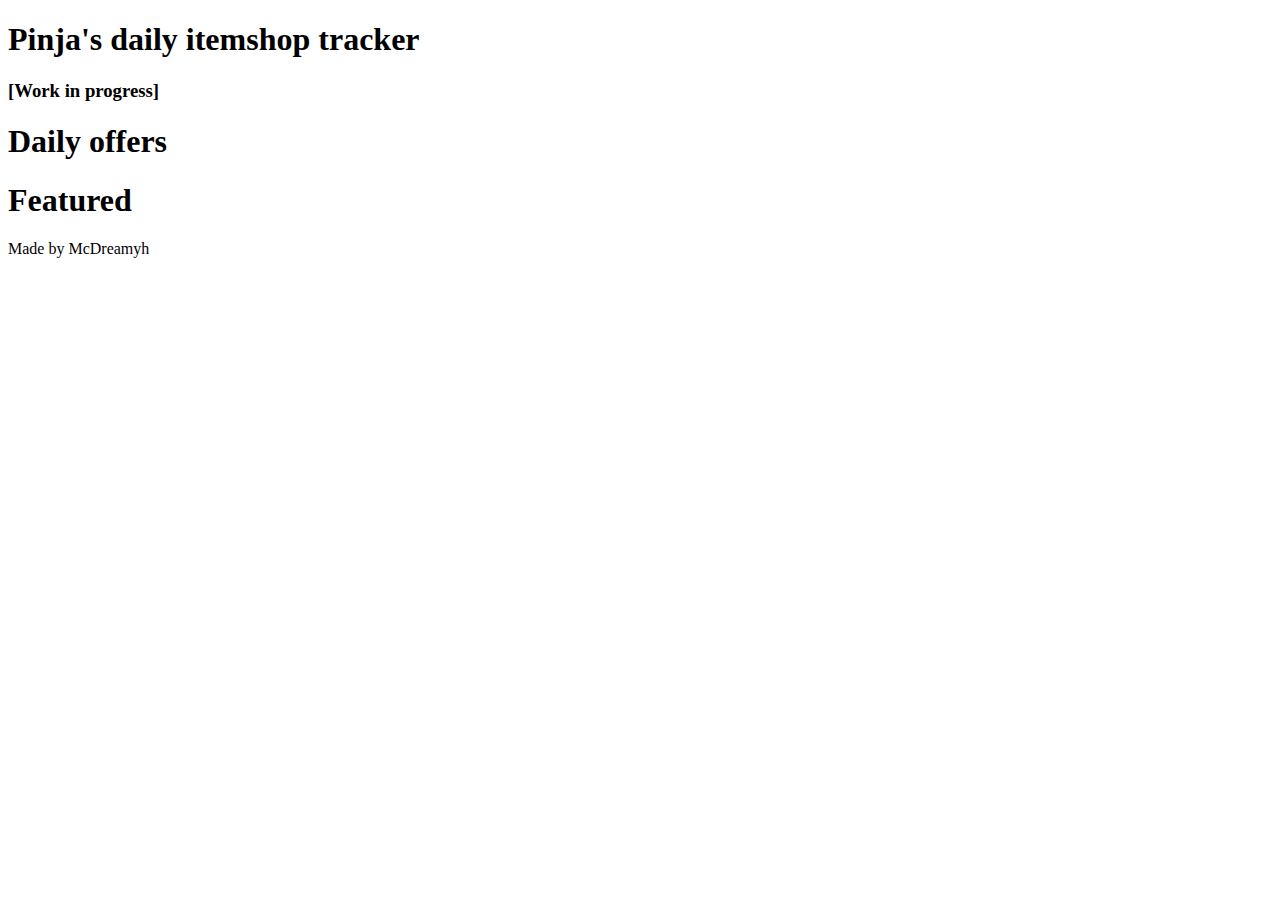
==== index.html @ cdc95f2b "Update index.html" ====
<!DOCTYPE html>
<html>

<head>

    <title></title>

    <link rel="stylesheet" href="style.css">

</head>

<body>


    <header>
        <h1>Pinja's daily itemshop tracker</h1>
        <h3>[Work in progress]</h3>
    </header>
    <div id="cards_daily">
        <H1 id="OTSIKKO">Daily offers</H1>

    </div>

    <div id="cards_featured">
        <H1 id="OTSIKKO">Featured</H1>

    </div>
    <script src="daily.js"></script>
    <script src="jquery-3.6.0.js"></script>
    <footer>
        <p>Made by McDreamyh</p>
    </footer>
</body>

</html>
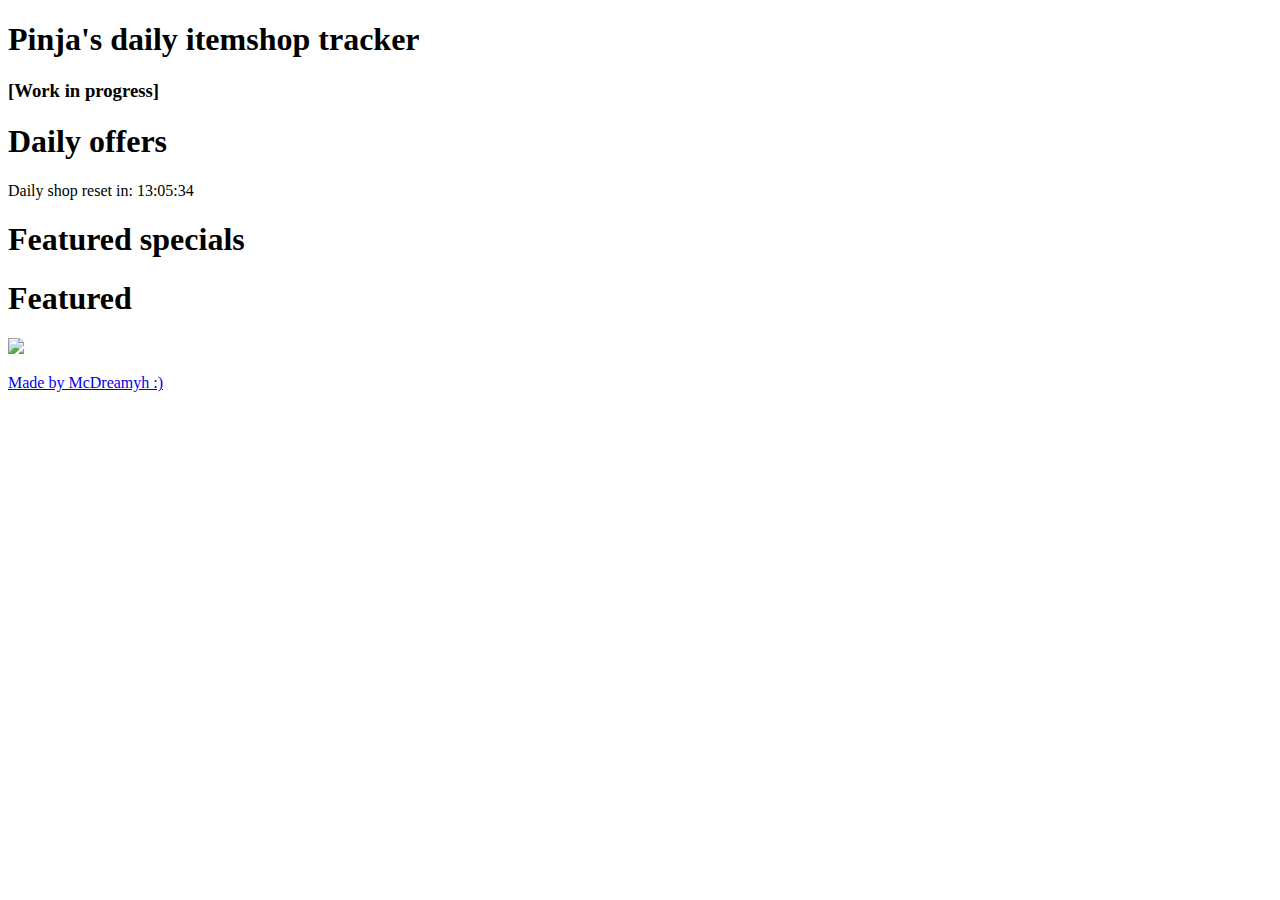
==== commit 1a4022f3: "Update index.html" ====
--- a/index.html
+++ b/index.html
@@ -3,9 +3,13 @@
 
 <head>
 
-    <title></title>
+    <title>Fortnite itemshop tracker!</title>
 
     <link rel="stylesheet" href="style.css">
+    <link rel="apple-touch-icon" sizes="180x180" href="favicon/apple-touch-icon.png">
+    <link rel="icon" type="image/png" sizes="32x32" href="favicon/favicon-32x32.png">
+    <link rel="icon" type="image/png" sizes="16x16" href="favicon/favicon-16x16.png">
+    <link rel="manifest" href="img/site.webmanifest">
 
 </head>
 
@@ -17,18 +21,29 @@
         <h3>[Work in progress]</h3>
     </header>
     <div id="cards_daily">
+
         <H1 id="OTSIKKO">Daily offers</H1>
+        <div class="timer">
+            Daily shop reset in: <span id="time"></span>
+        </div>
+
 
     </div>
+    <div id="cards_featured_special">
+        <H1 id="OTSIKKO">Featured specials</H1>
 
+    </div>
     <div id="cards_featured">
         <H1 id="OTSIKKO">Featured</H1>
 
     </div>
+
     <script src="daily.js"></script>
     <script src="jquery-3.6.0.js"></script>
     <footer>
-        <p>Made by McDreamyh</p>
+        <a href="https://github.com/davidlegartt/fortnitetracker"> <img src="img/GitHub-Mark-32px.png" </a>
+
+            <p>Made by McDreamyh :)</p>
     </footer>
 </body>
 
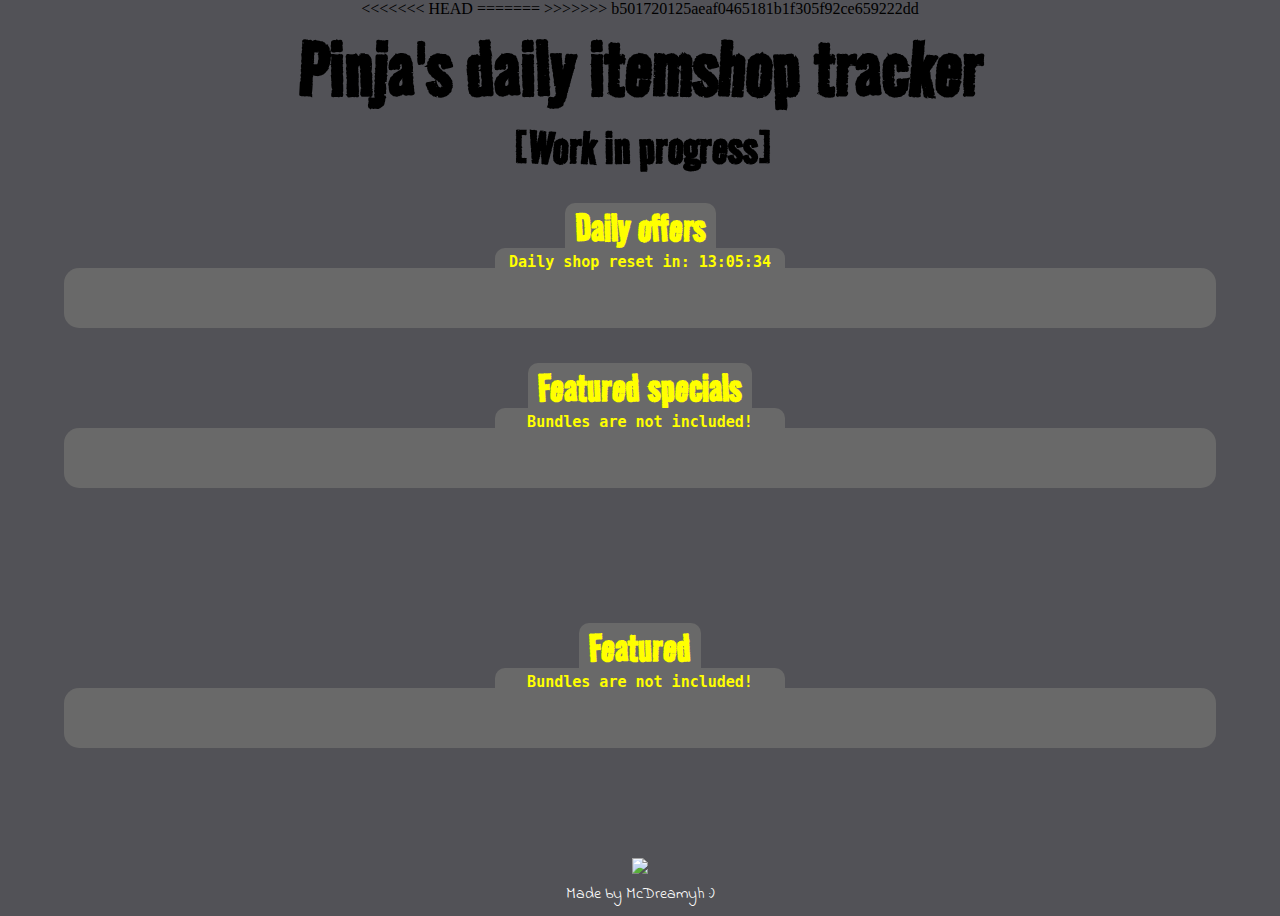
==== commit f07f4d94: "Update" ====
--- a/index.html
+++ b/index.html
@@ -10,6 +10,8 @@
     <link rel="icon" type="image/png" sizes="32x32" href="favicon/favicon-32x32.png">
     <link rel="icon" type="image/png" sizes="16x16" href="favicon/favicon-16x16.png">
     <link rel="manifest" href="img/site.webmanifest">
+    <<<<<<< HEAD <meta name="viewport" content="width=device-width,initial-scale=1.0">
+        ======= >>>>>>> b501720125aeaf0465181b1f305f92ce659222dd
 
 </head>
 
@@ -31,20 +33,26 @@
     </div>
     <div id="cards_featured_special">
         <H1 id="OTSIKKO">Featured specials</H1>
+        <div class="timer">
+            Bundles are not included!
+        </div>
 
     </div>
     <div id="cards_featured">
         <H1 id="OTSIKKO">Featured</H1>
+        <div class="timer">
+            Bundles are not included!
+        </div>
 
     </div>
 
     <script src="daily.js"></script>
     <script src="jquery-3.6.0.js"></script>
     <footer>
-        <a href="https://github.com/davidlegartt/fortnitetracker"> <img src="img/GitHub-Mark-32px.png" </a>
+        <a href="https://github.com/davidlegartt/fortnitetracker"> <img src="img/GitHub-Mark-Light-32px.png" </a>
 
             <p>Made by McDreamyh :)</p>
     </footer>
 </body>
 
-</html>
+</html>--- a/style.css
+++ b/style.css
@@ -0,0 +1,295 @@
+@import url('https://fonts.googleapis.com/css2?family=Indie+Flower&display=swap');
+@import url('https://fonts.googleapis.com/css2?family=Road+Rage&display=swap');
+@import url('https://fonts.googleapis.com/css2?family=Poppins&display=swap');
+* {
+    padding: 0;
+    margin: 0;
+    box-sizing: border-box;
+}
+
+body {
+    background-color: rgb(42, 42, 184);
+    display: flex;
+    align-items: center;
+    flex-direction: column;
+}
+
+header {
+    font-family: 'Road Rage', Arial;
+    font-size: 30px;
+    height: 100px;
+    text-align: center;
+}
+
+#cards_daily {
+    margin-top: 160px;
+    display: flex;
+    justify-content: space-evenly;
+    align-items: center;
+    background-color: rgb(105, 105, 105);
+    padding: 30px 5px;
+    width: 100%;
+    max-width: 1740px;
+    border-radius: 15px;
+    position: relative;
+    flex-wrap: wrap;
+}
+
+#cards_featured {
+    margin-top: 100px;
+    display: flex;
+    justify-content: space-evenly;
+    align-items: center;
+    background-color: rgb(105, 105, 105);
+    padding: 30px 5px;
+    width: 100%;
+    max-width: 1740px;
+    border-radius: 15px;
+    position: relative;
+    flex-wrap: wrap;
+}
+
+#cards_featured_special {
+    margin-top: 100px;
+    display: flex;
+    justify-content: space-evenly;
+    align-items: center;
+    background-color: rgb(105, 105, 105);
+    padding: 30px 5px;
+    width: 100%;
+    max-width: 1740px;
+    border-radius: 15px;
+    position: relative;
+    flex-wrap: wrap;
+}
+
+#OTSIKKO {
+    font-family: 'Road Rage', Arial;
+    position: absolute;
+    font-size: 3rem;
+    top: -40px;
+    left: 0;
+    right: 0;
+    margin: 0 auto;
+    color: yellow;
+    background-color: rgb(105, 105, 105);
+    width: max-content;
+    padding: 0px 10px 10px;
+    border-radius: 10px;
+}
+
+.timer {
+    font-family: 'Monospace', Arial;
+    position: absolute;
+    font-size: 15px;
+    top: 10px;
+    left: 0;
+    right: 0;
+    margin: 0 auto;
+    color: yellow;
+    /*background-color: rgb(105, 105, 105);*/
+    width: 290px;
+    padding: 5px 5px 10px;
+    border-radius: 10px 10px 0px 0px;
+    text-align: center;
+    display: block;
+    font-weight: 700;
+}
+
+.card {
+    display: flex;
+    background-color: rgb(148, 148, 150);
+    width: 160px;
+    height: 240px;
+    border-radius: 15px;
+    padding: 0px 10px;
+    flex-direction: column;
+    justify-content: space-between;
+    align-items: center;
+    color: white;
+    font-family: 'Poppins', Arial;
+    font-size: 1rem;
+    margin: 15px 10px;
+    -webkit-box-shadow: 0px 0px 15px 0px rgba(0, 0, 0, 0.75);
+    -moz-box-shadow: 0px 0px 15px 0px rgba(0, 0, 0, 0.75);
+    box-shadow: 0px 0px 15px 0px rgba(0, 0, 0, 0.75);
+    text-align: center;
+    overflow: hidden;
+}
+
+.card span {
+    display: flex;
+    height: 30px;
+    align-items: center;
+}
+
+#v_buck {
+    margin-left: 5px;
+}
+
+#image {
+    /*DEBUG BORDER
+border: 4px solid red; */
+    max-height: 125px;
+}
+
+#introduce,
+#introduce1 {
+    font-size: 10px;
+    color: rgb(82, 82, 87);
+}
+
+footer {
+    padding: 10px;
+    font-family: 'Indie Flower', Helvetica, sans-serif;
+    text-align: center;
+    text-decoration: none;
+    color: white;
+}
+
+footer a {
+    text-decoration: none;
+    color: white;
+}
+
+
+/*DESKTOP*/
+
+@media only screen and (min-width: 768px) {
+    * {
+        padding: 0;
+        margin: 0;
+        box-sizing: border-box;
+    }
+    body {
+        background-color: rgb(82, 82, 87);
+        display: flex;
+        align-items: center;
+        flex-direction: column;
+    }
+    header {
+        font-family: 'Road Rage', Arial;
+        font-size: 45px;
+        height: 100px;
+        text-align: center;
+    }
+    #cards_daily {
+        margin-top: 150px;
+        display: flex;
+        justify-content: space-evenly;
+        align-items: center;
+        background-color: rgb(105, 105, 105);
+        padding: 30px;
+        width: 90%;
+        max-width: 1740px;
+        border-radius: 15px;
+        position: relative;
+        flex-wrap: wrap;
+    }
+    #cards_featured {
+        margin-top: 100px;
+        margin-bottom: 100px;
+        display: flex;
+        justify-content: center;
+        align-items: center;
+        flex-wrap: wrap;
+        background-color: rgb(105, 105, 105);
+        padding: 30px 10px;
+        width: 90%;
+        max-width: 1740px;
+        max-height: max-content;
+        border-radius: 15px;
+        position: relative;
+    }
+    #cards_featured_special {
+        margin-top: 100px;
+        margin-bottom: 100px;
+        display: flex;
+        justify-content: center;
+        align-items: center;
+        flex-wrap: wrap;
+        background-color: rgb(105, 105, 105);
+        padding: 30px 10px;
+        width: 90%;
+        max-width: 1740px;
+        max-height: max-content;
+        border-radius: 15px;
+        position: relative;
+    }
+    #OTSIKKO {
+        font-family: 'Road Rage', Arial;
+        position: absolute;
+        font-size: 45px;
+        top: -65px;
+        left: 0px;
+        color: yellow;
+        background-color: rgb(105, 105, 105);
+        width: max-content;
+        padding: 0px 10px 10px;
+        border-radius: 10px;
+    }
+    .timer {
+        font-family: 'Monospace', Arial;
+        position: absolute;
+        font-size: 15px;
+        top: -20px;
+        right: 0px;
+        color: yellow;
+        background-color: rgb(105, 105, 105);
+        width: 290px;
+        padding: 5px 5px 10px;
+        border-radius: 10px 10px 0px 0px;
+        text-align: center;
+        display: block;
+        font-weight: 700;
+    }
+    .card {
+        display: flex;
+        background-color: rgb(148, 148, 150);
+        width: 230px;
+        height: 340px;
+        border-radius: 15px;
+        padding: 0px 10px;
+        flex-direction: column;
+        justify-content: space-between;
+        align-items: center;
+        color: white;
+        font-family: 'Poppins', Arial;
+        font-size: 22px;
+        margin: 15px 10px;
+        -webkit-box-shadow: 0px 0px 15px 0px rgba(0, 0, 0, 0.75);
+        -moz-box-shadow: 0px 0px 15px 0px rgba(0, 0, 0, 0.75);
+        box-shadow: 0px 0px 15px 0px rgba(0, 0, 0, 0.75);
+        text-align: center;
+        overflow: hidden;
+    }
+    .card span {
+        display: flex;
+        height: 30px;
+        align-items: center;
+    }
+    #v_buck {
+        margin-left: 5px;
+    }
+    #image {
+        /*DEBUG BORDER
+    border: 4px solid red; */
+        max-height: 250px;
+    }
+    #introduce,
+    #introduce1 {
+        font-size: 10px;
+        color: rgb(82, 82, 87);
+    }
+    footer {
+        padding: 10px;
+        font-family: 'Indie Flower', Helvetica, sans-serif;
+        text-align: center;
+        text-decoration: none;
+        color: white;
+    }
+    footer a {
+        text-decoration: none;
+        color: white;
+    }
+}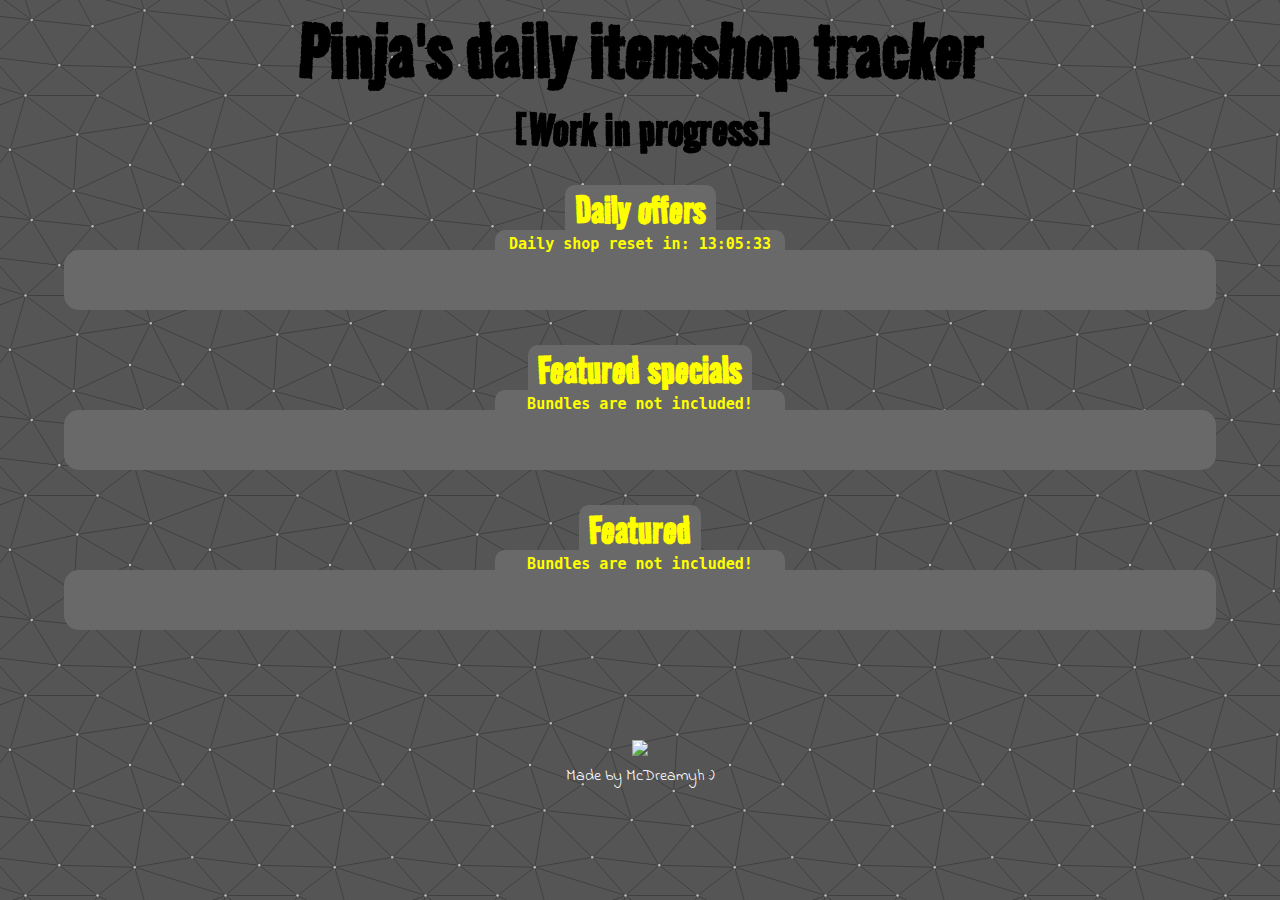
==== commit b918c9a5: "Fix" ====
--- a/index.html
+++ b/index.html
@@ -5,14 +5,15 @@
 
     <title>Fortnite itemshop tracker!</title>
 
-    <link rel="stylesheet" href="style.css">
+    <link rel="stylesheet" href="style.css?v=2">
     <link rel="apple-touch-icon" sizes="180x180" href="favicon/apple-touch-icon.png">
     <link rel="icon" type="image/png" sizes="32x32" href="favicon/favicon-32x32.png">
     <link rel="icon" type="image/png" sizes="16x16" href="favicon/favicon-16x16.png">
     <link rel="manifest" href="img/site.webmanifest">
-    <<<<<<< HEAD <meta name="viewport" content="width=device-width,initial-scale=1.0">
-        ======= >>>>>>> b501720125aeaf0465181b1f305f92ce659222dd
-
+    <meta name="viewport" content="width=device-width,initial-scale=1.0">
+    <!--KOKEILU-->
+    <script type="module" defer src="daily.js"></script>
+    <script defer src="jquery-3.6.0.js"></script>
 </head>
 
 <body>
@@ -46,8 +47,7 @@
 
     </div>
 
-    <script src="daily.js"></script>
-    <script src="jquery-3.6.0.js"></script>
+
     <footer>
         <a href="https://github.com/davidlegartt/fortnitetracker"> <img src="img/GitHub-Mark-Light-32px.png" </a>
 
--- a/style.css
+++ b/style.css
@@ -1,295 +1,301 @@
-@import url('https://fonts.googleapis.com/css2?family=Indie+Flower&display=swap');
-@import url('https://fonts.googleapis.com/css2?family=Road+Rage&display=swap');
-@import url('https://fonts.googleapis.com/css2?family=Poppins&display=swap');
-* {
-    padding: 0;
-    margin: 0;
-    box-sizing: border-box;
-}
-
-body {
-    background-color: rgb(42, 42, 184);
-    display: flex;
-    align-items: center;
-    flex-direction: column;
-}
-
-header {
-    font-family: 'Road Rage', Arial;
-    font-size: 30px;
-    height: 100px;
-    text-align: center;
-}
-
-#cards_daily {
-    margin-top: 160px;
-    display: flex;
-    justify-content: space-evenly;
-    align-items: center;
-    background-color: rgb(105, 105, 105);
-    padding: 30px 5px;
-    width: 100%;
-    max-width: 1740px;
-    border-radius: 15px;
-    position: relative;
-    flex-wrap: wrap;
-}
-
-#cards_featured {
-    margin-top: 100px;
-    display: flex;
-    justify-content: space-evenly;
-    align-items: center;
-    background-color: rgb(105, 105, 105);
-    padding: 30px 5px;
-    width: 100%;
-    max-width: 1740px;
-    border-radius: 15px;
-    position: relative;
-    flex-wrap: wrap;
-}
-
-#cards_featured_special {
-    margin-top: 100px;
-    display: flex;
-    justify-content: space-evenly;
-    align-items: center;
-    background-color: rgb(105, 105, 105);
-    padding: 30px 5px;
-    width: 100%;
-    max-width: 1740px;
-    border-radius: 15px;
-    position: relative;
-    flex-wrap: wrap;
-}
-
-#OTSIKKO {
-    font-family: 'Road Rage', Arial;
-    position: absolute;
-    font-size: 3rem;
-    top: -40px;
-    left: 0;
-    right: 0;
-    margin: 0 auto;
-    color: yellow;
-    background-color: rgb(105, 105, 105);
-    width: max-content;
-    padding: 0px 10px 10px;
-    border-radius: 10px;
-}
-
-.timer {
-    font-family: 'Monospace', Arial;
-    position: absolute;
-    font-size: 15px;
-    top: 10px;
-    left: 0;
-    right: 0;
-    margin: 0 auto;
-    color: yellow;
-    /*background-color: rgb(105, 105, 105);*/
-    width: 290px;
-    padding: 5px 5px 10px;
-    border-radius: 10px 10px 0px 0px;
-    text-align: center;
-    display: block;
-    font-weight: 700;
-}
-
-.card {
-    display: flex;
-    background-color: rgb(148, 148, 150);
-    width: 160px;
-    height: 240px;
-    border-radius: 15px;
-    padding: 0px 10px;
-    flex-direction: column;
-    justify-content: space-between;
-    align-items: center;
-    color: white;
-    font-family: 'Poppins', Arial;
-    font-size: 1rem;
-    margin: 15px 10px;
-    -webkit-box-shadow: 0px 0px 15px 0px rgba(0, 0, 0, 0.75);
-    -moz-box-shadow: 0px 0px 15px 0px rgba(0, 0, 0, 0.75);
-    box-shadow: 0px 0px 15px 0px rgba(0, 0, 0, 0.75);
-    text-align: center;
-    overflow: hidden;
-}
-
-.card span {
-    display: flex;
-    height: 30px;
-    align-items: center;
-}
-
-#v_buck {
-    margin-left: 5px;
-}
-
-#image {
-    /*DEBUG BORDER
-border: 4px solid red; */
-    max-height: 125px;
-}
-
-#introduce,
-#introduce1 {
-    font-size: 10px;
-    color: rgb(82, 82, 87);
-}
-
-footer {
-    padding: 10px;
-    font-family: 'Indie Flower', Helvetica, sans-serif;
-    text-align: center;
-    text-decoration: none;
-    color: white;
-}
-
-footer a {
-    text-decoration: none;
-    color: white;
-}
-
-
-/*DESKTOP*/
-
-@media only screen and (min-width: 768px) {
-    * {
-        padding: 0;
-        margin: 0;
-        box-sizing: border-box;
-    }
-    body {
-        background-color: rgb(82, 82, 87);
-        display: flex;
-        align-items: center;
-        flex-direction: column;
-    }
-    header {
-        font-family: 'Road Rage', Arial;
-        font-size: 45px;
-        height: 100px;
-        text-align: center;
-    }
-    #cards_daily {
-        margin-top: 150px;
-        display: flex;
-        justify-content: space-evenly;
-        align-items: center;
-        background-color: rgb(105, 105, 105);
-        padding: 30px;
-        width: 90%;
-        max-width: 1740px;
-        border-radius: 15px;
-        position: relative;
-        flex-wrap: wrap;
-    }
-    #cards_featured {
-        margin-top: 100px;
-        margin-bottom: 100px;
-        display: flex;
-        justify-content: center;
-        align-items: center;
-        flex-wrap: wrap;
-        background-color: rgb(105, 105, 105);
-        padding: 30px 10px;
-        width: 90%;
-        max-width: 1740px;
-        max-height: max-content;
-        border-radius: 15px;
-        position: relative;
-    }
-    #cards_featured_special {
-        margin-top: 100px;
-        margin-bottom: 100px;
-        display: flex;
-        justify-content: center;
-        align-items: center;
-        flex-wrap: wrap;
-        background-color: rgb(105, 105, 105);
-        padding: 30px 10px;
-        width: 90%;
-        max-width: 1740px;
-        max-height: max-content;
-        border-radius: 15px;
-        position: relative;
-    }
-    #OTSIKKO {
-        font-family: 'Road Rage', Arial;
-        position: absolute;
-        font-size: 45px;
-        top: -65px;
-        left: 0px;
-        color: yellow;
-        background-color: rgb(105, 105, 105);
-        width: max-content;
-        padding: 0px 10px 10px;
-        border-radius: 10px;
-    }
-    .timer {
-        font-family: 'Monospace', Arial;
-        position: absolute;
-        font-size: 15px;
-        top: -20px;
-        right: 0px;
-        color: yellow;
-        background-color: rgb(105, 105, 105);
-        width: 290px;
-        padding: 5px 5px 10px;
-        border-radius: 10px 10px 0px 0px;
-        text-align: center;
-        display: block;
-        font-weight: 700;
-    }
-    .card {
-        display: flex;
-        background-color: rgb(148, 148, 150);
-        width: 230px;
-        height: 340px;
-        border-radius: 15px;
-        padding: 0px 10px;
-        flex-direction: column;
-        justify-content: space-between;
-        align-items: center;
-        color: white;
-        font-family: 'Poppins', Arial;
-        font-size: 22px;
-        margin: 15px 10px;
-        -webkit-box-shadow: 0px 0px 15px 0px rgba(0, 0, 0, 0.75);
-        -moz-box-shadow: 0px 0px 15px 0px rgba(0, 0, 0, 0.75);
-        box-shadow: 0px 0px 15px 0px rgba(0, 0, 0, 0.75);
-        text-align: center;
-        overflow: hidden;
-    }
-    .card span {
-        display: flex;
-        height: 30px;
-        align-items: center;
-    }
-    #v_buck {
-        margin-left: 5px;
-    }
-    #image {
-        /*DEBUG BORDER
-    border: 4px solid red; */
-        max-height: 250px;
-    }
-    #introduce,
-    #introduce1 {
-        font-size: 10px;
-        color: rgb(82, 82, 87);
-    }
-    footer {
-        padding: 10px;
-        font-family: 'Indie Flower', Helvetica, sans-serif;
-        text-align: center;
-        text-decoration: none;
-        color: white;
-    }
-    footer a {
-        text-decoration: none;
-        color: white;
-    }
+@import url('https://fonts.googleapis.com/css2?family=Indie+Flower&display=swap');
+@import url('https://fonts.googleapis.com/css2?family=Road+Rage&display=swap');
+@import url('https://fonts.googleapis.com/css2?family=Poppins&display=swap');
+* {
+    padding: 0;
+    margin: 0;
+    box-sizing: border-box;
+}
+
+body {
+    display: flex;
+    align-items: center;
+    flex-direction: column;
+    background-repeat: repeat;
+    background-attachment: fixed;
+    background-color: #555555;
+    background-image: url("data:image/svg+xml,%3Csvg xmlns='http://www.w3.org/2000/svg' width='200' height='200' viewBox='0 0 800 800'%3E%3Cg fill='none' stroke='%23000000' stroke-width='1'%3E%3Cpath d='M769 229L1037 260.9M927 880L731 737 520 660 309 538 40 599 295 764 126.5 879.5 40 599-197 493 102 382-31 229 126.5 79.5-69-63'/%3E%3Cpath d='M-31 229L237 261 390 382 603 493 308.5 537.5 101.5 381.5M370 905L295 764'/%3E%3Cpath d='M520 660L578 842 731 737 840 599 603 493 520 660 295 764 309 538 390 382 539 269 769 229 577.5 41.5 370 105 295 -36 126.5 79.5 237 261 102 382 40 599 -69 737 127 880'/%3E%3Cpath d='M520-140L578.5 42.5 731-63M603 493L539 269 237 261 370 105M902 382L539 269M390 382L102 382'/%3E%3Cpath d='M-222 42L126.5 79.5 370 105 539 269 577.5 41.5 927 80 769 229 902 382 603 493 731 737M295-36L577.5 41.5M578 842L295 764M40-201L127 80M102 382L-261 269'/%3E%3C/g%3E%3Cg fill='%23BBBBBB'%3E%3Ccircle cx='769' cy='229' r='5'/%3E%3Ccircle cx='539' cy='269' r='5'/%3E%3Ccircle cx='603' cy='493' r='5'/%3E%3Ccircle cx='731' cy='737' r='5'/%3E%3Ccircle cx='520' cy='660' r='5'/%3E%3Ccircle cx='309' cy='538' r='5'/%3E%3Ccircle cx='295' cy='764' r='5'/%3E%3Ccircle cx='40' cy='599' r='5'/%3E%3Ccircle cx='102' cy='382' r='5'/%3E%3Ccircle cx='127' cy='80' r='5'/%3E%3Ccircle cx='370' cy='105' r='5'/%3E%3Ccircle cx='578' cy='42' r='5'/%3E%3Ccircle cx='237' cy='261' r='5'/%3E%3Ccircle cx='390' cy='382' r='5'/%3E%3C/g%3E%3C/svg%3E");
+}
+
+header {
+    font-family: 'Road Rage', Arial;
+    font-size: 30px;
+    height: 100px;
+    text-align: center;
+}
+
+#cards_daily {
+    background-color: rgba(105, 105, 105);
+    margin-top: 160px;
+    display: flex;
+    justify-content: space-evenly;
+    align-items: center;
+    padding: 30px 5px;
+    width: 100%;
+    max-width: 1740px;
+    position: relative;
+    flex-wrap: wrap;
+    border-radius: 15px;
+}
+
+#cards_featured {
+    margin-top: 100px;
+    display: flex;
+    justify-content: space-evenly;
+    align-items: center;
+    background-color: rgba(105, 105, 105);
+    padding: 30px 5px;
+    width: 100%;
+    max-width: 1740px;
+    border-radius: 15px;
+    position: relative;
+    flex-wrap: wrap;
+}
+
+#cards_featured_special {
+    margin-top: 100px;
+    display: flex;
+    justify-content: space-evenly;
+    align-items: center;
+    background-color: rgb(105, 105, 105);
+    padding: 30px 5px;
+    width: 100%;
+    max-width: 1740px;
+    border-radius: 15px;
+    position: relative;
+    flex-wrap: wrap;
+}
+
+#OTSIKKO {
+    font-family: 'Road Rage', Arial;
+    position: absolute;
+    font-size: 3rem;
+    top: -40px;
+    left: 0;
+    right: 0;
+    margin: 0 auto;
+    color: yellow;
+    background-color: rgb(105, 105, 105);
+    width: max-content;
+    padding: 0px 10px 10px;
+    border-radius: 10px;
+}
+
+.timer {
+    font-family: 'Monospace', Arial;
+    position: absolute;
+    font-size: 15px;
+    top: 10px;
+    left: 0;
+    right: 0;
+    margin: 0 auto;
+    color: yellow;
+    /*background-color: rgb(105, 105, 105);*/
+    width: 290px;
+    padding: 5px 5px 10px;
+    border-radius: 10px 10px 0px 0px;
+    text-align: center;
+    display: block;
+    font-weight: 700;
+}
+
+.card {
+    display: flex;
+    background-color: rgb(148, 148, 150);
+    width: 160px;
+    height: 240px;
+    border-radius: 15px;
+    padding: 0px 10px;
+    flex-direction: column;
+    justify-content: space-between;
+    align-items: center;
+    color: white;
+    font-family: 'Poppins', Arial;
+    font-size: 1rem;
+    margin: 15px 10px;
+    -webkit-box-shadow: 0px 0px 15px 0px rgba(0, 0, 0, 0.75);
+    -moz-box-shadow: 0px 0px 15px 0px rgba(0, 0, 0, 0.75);
+    box-shadow: 0px 0px 15px 0px rgba(0, 0, 0, 0.75);
+    text-align: center;
+    overflow: hidden;
+}
+
+.card span {
+    display: flex;
+    height: 30px;
+    align-items: center;
+}
+
+#v_buck {
+    margin-left: 5px;
+}
+
+#image {
+    /*DEBUG BORDER
+border: 4px solid red; */
+    max-height: 125px;
+}
+
+#introduce,
+#introduce1 {
+    font-size: 10px;
+    color: rgb(82, 82, 87);
+}
+
+footer {
+    padding: 10px;
+    font-family: 'Indie Flower', Helvetica, sans-serif;
+    text-align: center;
+    text-decoration: none;
+    color: white;
+}
+
+footer a {
+    text-decoration: none;
+    color: white;
+}
+
+
+/*DESKTOP*/
+
+@media only screen and (min-width: 768px) {
+    * {
+        padding: 0;
+        margin: 0;
+        box-sizing: border-box;
+    }
+    body {
+        display: flex;
+        align-items: center;
+        flex-direction: column;
+        background-repeat: repeat;
+        background-attachment: fixed;
+        background-color: #555555;
+        background-image: url("data:image/svg+xml,%3Csvg xmlns='http://www.w3.org/2000/svg' width='200' height='200' viewBox='0 0 800 800'%3E%3Cg fill='none' stroke='%23000000' stroke-width='1'%3E%3Cpath d='M769 229L1037 260.9M927 880L731 737 520 660 309 538 40 599 295 764 126.5 879.5 40 599-197 493 102 382-31 229 126.5 79.5-69-63'/%3E%3Cpath d='M-31 229L237 261 390 382 603 493 308.5 537.5 101.5 381.5M370 905L295 764'/%3E%3Cpath d='M520 660L578 842 731 737 840 599 603 493 520 660 295 764 309 538 390 382 539 269 769 229 577.5 41.5 370 105 295 -36 126.5 79.5 237 261 102 382 40 599 -69 737 127 880'/%3E%3Cpath d='M520-140L578.5 42.5 731-63M603 493L539 269 237 261 370 105M902 382L539 269M390 382L102 382'/%3E%3Cpath d='M-222 42L126.5 79.5 370 105 539 269 577.5 41.5 927 80 769 229 902 382 603 493 731 737M295-36L577.5 41.5M578 842L295 764M40-201L127 80M102 382L-261 269'/%3E%3C/g%3E%3Cg fill='%23BBBBBB'%3E%3Ccircle cx='769' cy='229' r='5'/%3E%3Ccircle cx='539' cy='269' r='5'/%3E%3Ccircle cx='603' cy='493' r='5'/%3E%3Ccircle cx='731' cy='737' r='5'/%3E%3Ccircle cx='520' cy='660' r='5'/%3E%3Ccircle cx='309' cy='538' r='5'/%3E%3Ccircle cx='295' cy='764' r='5'/%3E%3Ccircle cx='40' cy='599' r='5'/%3E%3Ccircle cx='102' cy='382' r='5'/%3E%3Ccircle cx='127' cy='80' r='5'/%3E%3Ccircle cx='370' cy='105' r='5'/%3E%3Ccircle cx='578' cy='42' r='5'/%3E%3Ccircle cx='237' cy='261' r='5'/%3E%3Ccircle cx='390' cy='382' r='5'/%3E%3C/g%3E%3C/svg%3E");
+    }
+    header {
+        font-family: 'Road Rage', Arial;
+        font-size: 45px;
+        height: 100px;
+        text-align: center;
+    }
+    #cards_daily {
+        margin-top: 150px;
+        display: flex;
+        justify-content: center;
+        align-items: center;
+        padding: 30px;
+        width: 90%;
+        max-width: 1740px;
+        position: relative;
+        flex-wrap: wrap;
+        background-color: rgb(105, 105, 105);
+        border-radius: 15px;
+    }
+    #cards_featured {
+        margin-top: 100px;
+        margin-bottom: 100px;
+        display: flex;
+        justify-content: center;
+        align-items: center;
+        flex-wrap: wrap;
+        background-color: rgb(105, 105, 105);
+        padding: 30px 10px;
+        width: 90%;
+        max-width: 1740px;
+        max-height: max-content;
+        border-radius: 15px;
+        position: relative;
+    }
+    #cards_featured_special {
+        margin-top: 100px;
+        display: flex;
+        justify-content: center;
+        align-items: center;
+        flex-wrap: wrap;
+        background-color: rgb(105, 105, 105);
+        padding: 30px 10px;
+        width: 90%;
+        max-width: 1740px;
+        max-height: max-content;
+        border-radius: 15px;
+        position: relative;
+    }
+    #OTSIKKO {
+        font-family: 'Road Rage', Arial;
+        position: absolute;
+        font-size: 45px;
+        top: -65px;
+        left: 0px;
+        color: yellow;
+        background-color: rgb(105, 105, 105);
+        width: max-content;
+        padding: 0px 10px 10px;
+        border-radius: 10px;
+    }
+    .timer {
+        font-family: 'Monospace', Arial;
+        position: absolute;
+        font-size: 15px;
+        top: -20px;
+        right: 0px;
+        color: yellow;
+        background-color: rgb(105, 105, 105);
+        width: 290px;
+        padding: 5px 5px 10px;
+        border-radius: 10px 10px 0px 0px;
+        text-align: center;
+        display: block;
+        font-weight: 700;
+    }
+    .card {
+        display: flex;
+        background-color: rgb(148, 148, 150);
+        width: 230px;
+        height: 340px;
+        border-radius: 15px;
+        padding: 10px 0px 0px 0px;
+        flex-direction: column;
+        justify-content: space-between;
+        align-items: center;
+        color: white;
+        font-family: 'Poppins', Arial;
+        font-size: 22px;
+        margin: 15px 10px;
+        -webkit-box-shadow: 0px 0px 15px 0px rgba(0, 0, 0, 0.75);
+        -moz-box-shadow: 0px 0px 15px 0px rgba(0, 0, 0, 0.75);
+        box-shadow: 0px 0px 15px 0px rgba(0, 0, 0, 0.75);
+        text-align: center;
+        overflow: hidden;
+    }
+    .card span {
+        display: flex;
+        height: 64px;
+        align-items: stretch;
+    }
+    #v_buck {
+        margin-left: 5px;
+    }
+    #image {
+        /*DEBUG BORDER
+    border: 4px solid red; */
+        max-height: 230px;
+        max-width: 100%;
+    }
+    #introduce,
+    #introduce1 {
+        font-size: 10px;
+        color: rgb(82, 82, 87);
+    }
+    footer {
+        padding: 10px;
+        font-family: 'Indie Flower', Helvetica, sans-serif;
+        text-align: center;
+        text-decoration: none;
+        color: white;
+    }
+    footer a {
+        text-decoration: none;
+        color: white;
+    }
 }